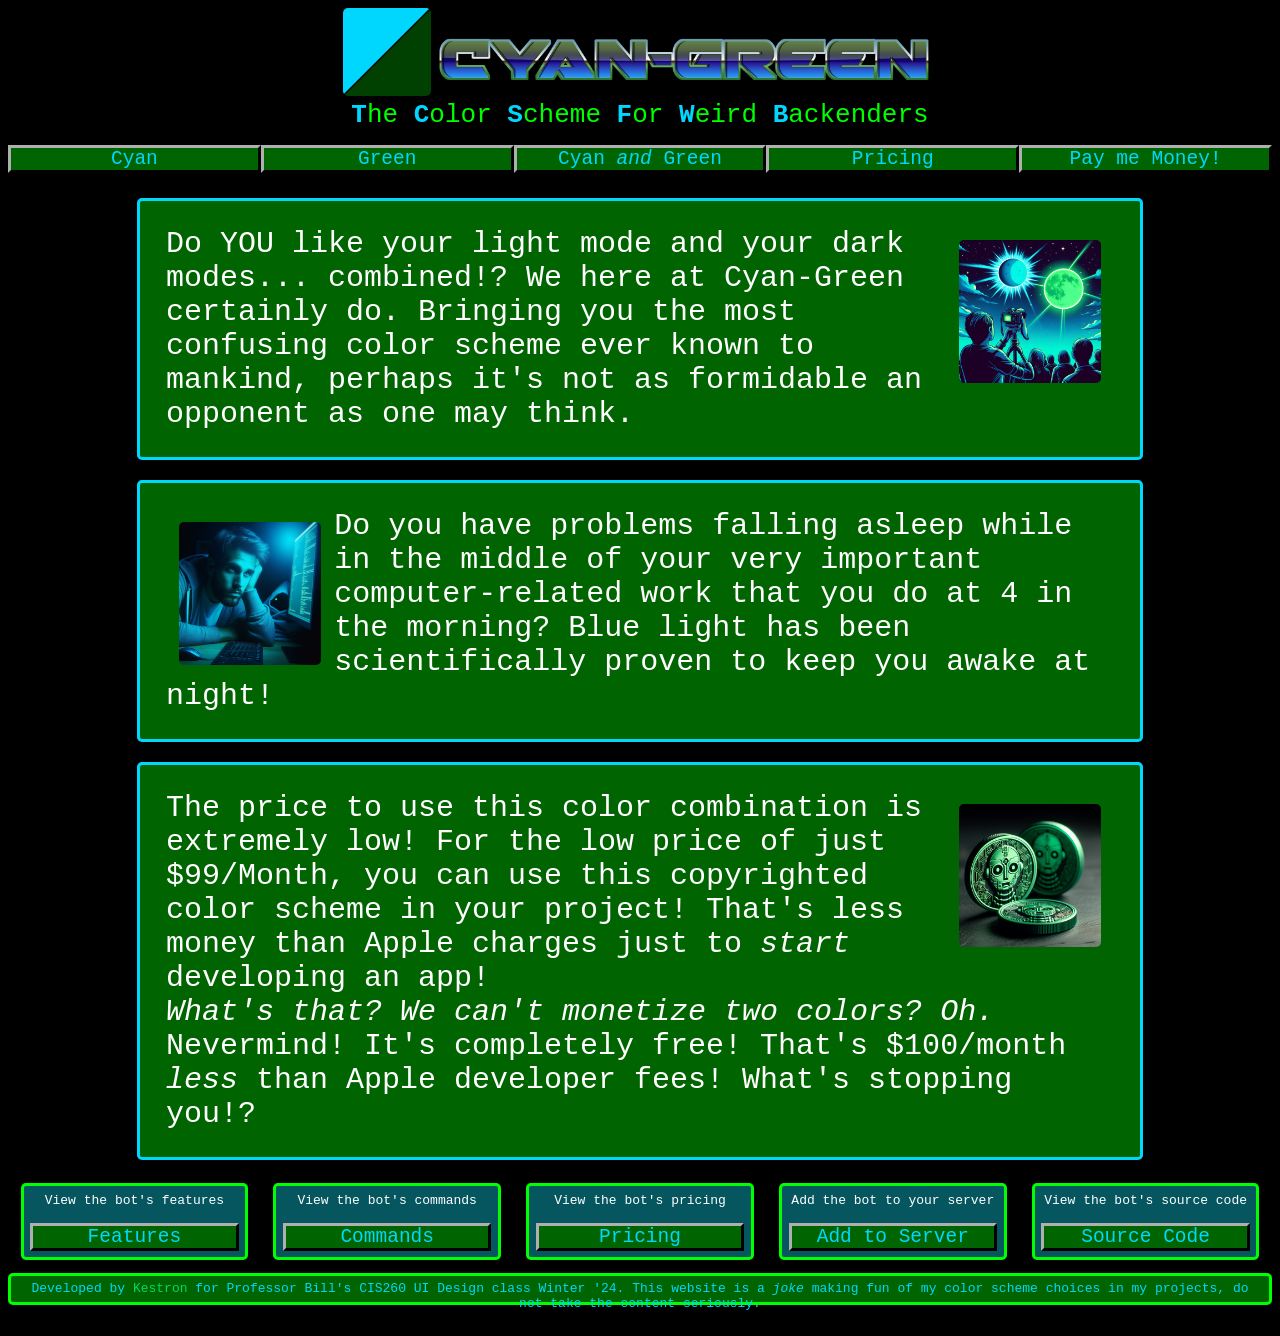
==== static/index.html @ 1dd0912d "Add files via upload" ====
<!DOCTYPE html>
<html>
    <head>
        <title>Cyan-Green</title>
        <link href="global.css" media="only screen and (min-width: 480px)" rel="stylesheet"></link>
        <link href="index.css" media="only screen and (min-width: 480px)" rel="stylesheet"></link>
        <link rel="stylesheet" media="only screen and (max-width: 480px)" href="mobile.css"> 
        <meta name="viewport" content="width=device-width, initial-scale=1.0">
    </head>
    <body>
        <div class="content">
            <img class="fr" src="sunMoon.jpg">
            Do YOU like your light mode and your dark modes... combined!? We here at Cyan-Green certainly do. Bringing you the most confusing color scheme ever known to mankind, perhaps it's not as formidable an opponent as one may think.
        </div>
        <div class="content">
            <img class="fl" src="blueLight.jpg">
            Do you have problems falling asleep while in the middle of your very important computer-related work that you do at 4 in the morning? Blue light has been scientifically proven to keep you awake at night!
        </div>
        <div class="content">
            <img class="fr" src="robocoins.jpg">
            The price to use this color combination is extremely low! For the low price of just $99/Month, you can use this copyrighted color scheme in your project! That's less money than Apple charges just to <i>start</i> developing an app!<br><i>What's that? We can't monetize two colors? Oh.</i><br>Nevermind! It's completely free! That's $100/month <i>less</i> than Apple developer fees! What's stopping you!?
        </div>
        <div class="tierWrapper">
            <div class="tier">
                View the bot's features<br><br>
                <a class="bannerBtn" href="features">Features</a>
            </div>
            <div class="tier">
                View the bot's commands<br><br>
                <a class="bannerBtn" href="commands">Commands</a>
            </div>
            <div class="tier">
                View the bot's pricing<br><br>
                <a class="bannerBtn" href="pricing">Pricing</a>
            </div>
            <div class="tier">
                Add the bot to your server<br><br>
                <a class="bannerBtn" href="add">Add to Server</a>
            </div>
            <div class="tier">
                View the bot's source code<br><br>
                <a class="bannerBtn" href="source">Source Code</a>
            </div>
        </div>
        <script src="headAndFoot.js"></script>
    </body>
</html>
---- static/global.css ----
html{
    background-color:black;
    color:white;
    background-image:url("/back.png");
    font-family:monospace;
}
#banner{
    text-align:center;
    width:100%;
    font-family:monospace;
}
.bannerBtn{
    box-sizing:border-box;
    display: block;
    background-color:#006400;
    color:#00d7ff;
    font-size: 150%;
    float:left;
    width: 20%;
    transition: 0.3s;
    text-align:center;
    cursor:pointer;
    text-decoration:none;
    border:2%;
    border-style:solid;
    border-color: rgb(175,175,175) rgb(0,0,0) rgb(0,0,0) rgb(175,175,175);
}
.bannerBtn:hover{
    background-color:#00d7ff;
    color:#006400;
    text-decoration:none;
}
.bannerBtn:active{
    border-color:  rgb(0,0,0) rgb(175,175,175) rgb(175,175,175) rgb(0,0,0);
}
footer{
    box-sizing:border-box;
    padding:5px;
    width:100%;
    background-color:#006400;
    color:#00d7ff;
    text-align:center;
    font-size:1rem;
    height:2.5rem;
    margin-top:auto;
    border-color:#00FF00;
    border-style:solid;
    border-radius:5px;
}
a{
    color:#00d764;
    transition:0.3s;
    text-decoration:none;
}
a:hover{
    color:#FFFFFF;
    transition:0.3s;
    text-decoration:underline;
}
.content{
    width:90%;
    display:block;
    background-color:#006400;
    border-radius:5px;
    margin:10px auto;
    padding:1rem;

    border-style:solid;
    border-color:#00d7ff;
}
.command{
    width:90%;
    display:block;
    border-radius:5px;
    margin:10px auto;
    padding:1rem;
    border-style:solid;
}
.command h6{
    float:right;
}
.optional{
    background-color:#252525;
    color:#D7D7D7;
}
.required{
    background-color:#000000;
    color:#00D7FF;
}
.brown{
    background-color:#401908;
    border-color:#654907;
}
.blue{
    background-color:#000064;
    border-color:#00D7FF;
}
.darkCyan{
    background-color:#06565f;
    border-color:#00FF00;
}
.darkGreen{
    background-color:#006400;
    border-color:#00FF00;
}
.red{
    background-color:#640000;
    border-color:#FF0000;
}
img{
    border-radius:5px;
}
body{
    min-height: 100vh;
    display: flex;
    flex-direction: column;
}
.tierWrapper{
    display:flex;
}
.tier{
    flex:1;
    box-sizing:border-box;
    width:25%;
    border-style:solid;
    border-color:#00ff00;
    margin:1%;
    padding:0.5rem;
    border-radius:5px;
    background-color:#06565f;
}
.tier .bannerBtn{
    width:100%;
}
.centered{
    text-align:center;
}
.cyan{
    color:#00d7ff;
}
.green{
    font-size:2rem;
    color:#00ff00;
}
.fr{
    float:right;
    width:10%;
}
.fl{
    float:left;
    width:10%;
}
.tier h1{
    text-align:center;
}
.tier h3{
    text-align:center;
}
#stewIcon{
    width:7%;
}
#stewBanner{
    width:40%;
}
---- static/index.css ----
.content{
    width:75%;
    font-size:30px;
    padding:2rem;
}
.content img{
    width:15%;
    margin:1rem;
}
.tier{
    text-align:center;
}
---- static/mobile.css ----
html{
    background-color:black;
    color:white;
    background-image:url("/back.png");
    font-family:monospace;
}
#banner{
    text-align:center;
    width:100%;
    font-family:monospace;
    font-size:12px;
}
.bannerBtn{
    box-sizing:border-box;
    display: block;
    background-color:#006400;
    color:#00d7ff;
    font-size: 150%;
    width: 100%;
    transition: 0.3s;
    text-align:center;
    cursor:pointer;
    text-decoration:none;
    border:2%;
    border-style:solid;
    border-color: rgb(175,175,175) rgb(0,0,0) rgb(0,0,0) rgb(175,175,175);
}
.bannerBtn:hover{
    background-color:#00d7ff;
    color:#006400;
    text-decoration:none;
}
.bannerBtn:active{
    border-color:  rgb(0,0,0) rgb(175,175,175) rgb(175,175,175) rgb(0,0,0);
}
footer{
    box-sizing:border-box;
    width:100%;
    background-color:#006400;
    color:#00d7ff;
    text-align:center;
    font-size:1rem;
    height:4.5rem;
    margin-top:auto;
    padding:5px;
    border-color:#00FF00;
    border-style:solid;
    border-radius:5px;
}
a{
    color:#00d764;
    transition:0.3s;
    text-decoration:none;
}
a:hover{
    color:#FFFFFF;
    transition:0.3s;
    text-decoration:underline;
}
.content{
    width:90%;
    display:block;
    background-color:#006400;
    border-radius:5px;
    margin:10px auto;
    padding:1rem;

    border-style:solid;
    border-color:#00d7ff;
}
.content img{
    width:30%;
    margin:1rem;
}
.command{
    width:90%;
    display:block;
    border-radius:5px;
    margin:10px auto;
    padding:1rem;
    border-style:solid;
}
.command h6{
    float:right;
}
.optional{
    background-color:#252525;
    color:#D7D7D7;
}
.required{
    background-color:#000000;
    color:#00D7FF;
}
.brown{
    background-color:#401908;
    border-color:#654907;
}
.blue{
    background-color:#000064;
    border-color:#00D7FF;
}
.darkCyan{
    background-color:#06565f;
    border-color:#00FF00;
}
.darkGreen{
    background-color:#006400;
    border-color:#00FF00;
}
.red{
    background-color:#640000;
    border-color:#FF0000;
}
img{
    border-radius:5px;
}
body{
    min-height: 100vh;
    display: flex;
    flex-direction: column;
}
.tier{
    box-sizing:border-box;
    width:100%;
    border-style:solid;
    border-color:#00ff00;
    margin:1%;
    padding:0.5rem;
    border-radius:5px;
    background-color:#06565f;
    text-align:center;
}
.tier .bannerBtn{
    width:100%;
}
.tier li{
    text-align:left;
}
.centered{
    text-align:center;
}
.cyan{
    color:#00d7ff;
}
.green{
    color:#00ff00;
}
.fr{
    float:right;
    width:30%;
}
.fl{
    float:left;
    width:30%;
}
.tier h1{
    text-align:center;
}
.tier h3{
    text-align:center;
}
#stewIcon{
    width:15%;
}
#stewBanner{
    width:80%;
}
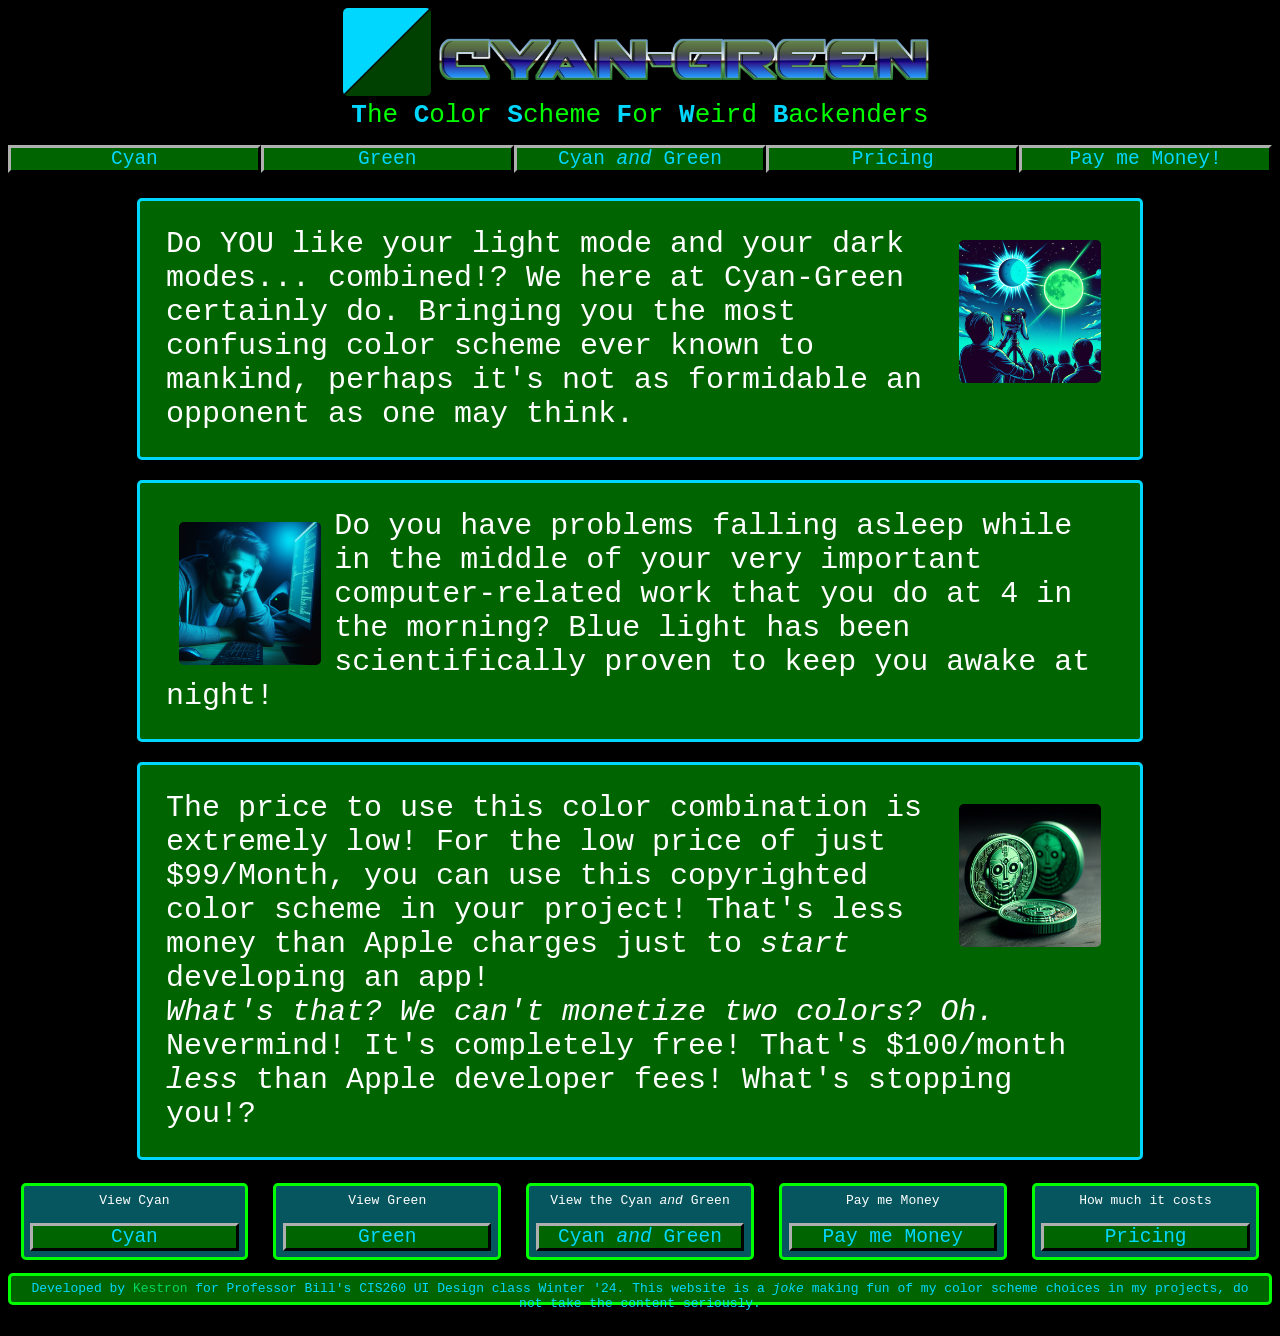
==== commit cddc281e: "Update index.html" ====
--- a/static/index.html
+++ b/static/index.html
@@ -22,26 +22,26 @@
         </div>
         <div class="tierWrapper">
             <div class="tier">
-                View the bot's features<br><br>
-                <a class="bannerBtn" href="features">Features</a>
+                View Cyan<br><br>
+                <a class="bannerBtn" href="cyan">Cyan</a>
             </div>
             <div class="tier">
-                View the bot's commands<br><br>
-                <a class="bannerBtn" href="commands">Commands</a>
+                View Green<br><br>
+                <a class="bannerBtn" href="green">Green</a>
             </div>
             <div class="tier">
-                View the bot's pricing<br><br>
-                <a class="bannerBtn" href="pricing">Pricing</a>
+                View the Cyan <i>and</i> Green<br><br>
+                <a class="bannerBtn" href="both">Cyan <i>and</i> Green</a>
             </div>
             <div class="tier">
-                Add the bot to your server<br><br>
-                <a class="bannerBtn" href="add">Add to Server</a>
+                Pay me Money<br><br>
+                <a class="bannerBtn" href="https://www.youtube.com/watch?v=dQw4w9WgXcQ">Pay me Money</a>
             </div>
             <div class="tier">
-                View the bot's source code<br><br>
-                <a class="bannerBtn" href="source">Source Code</a>
+                How much it costs<br><br>
+                <a class="bannerBtn" href="pricing">Pricing</a>
             </div>
         </div>
         <script src="headAndFoot.js"></script>
     </body>
-</html>+</html>
